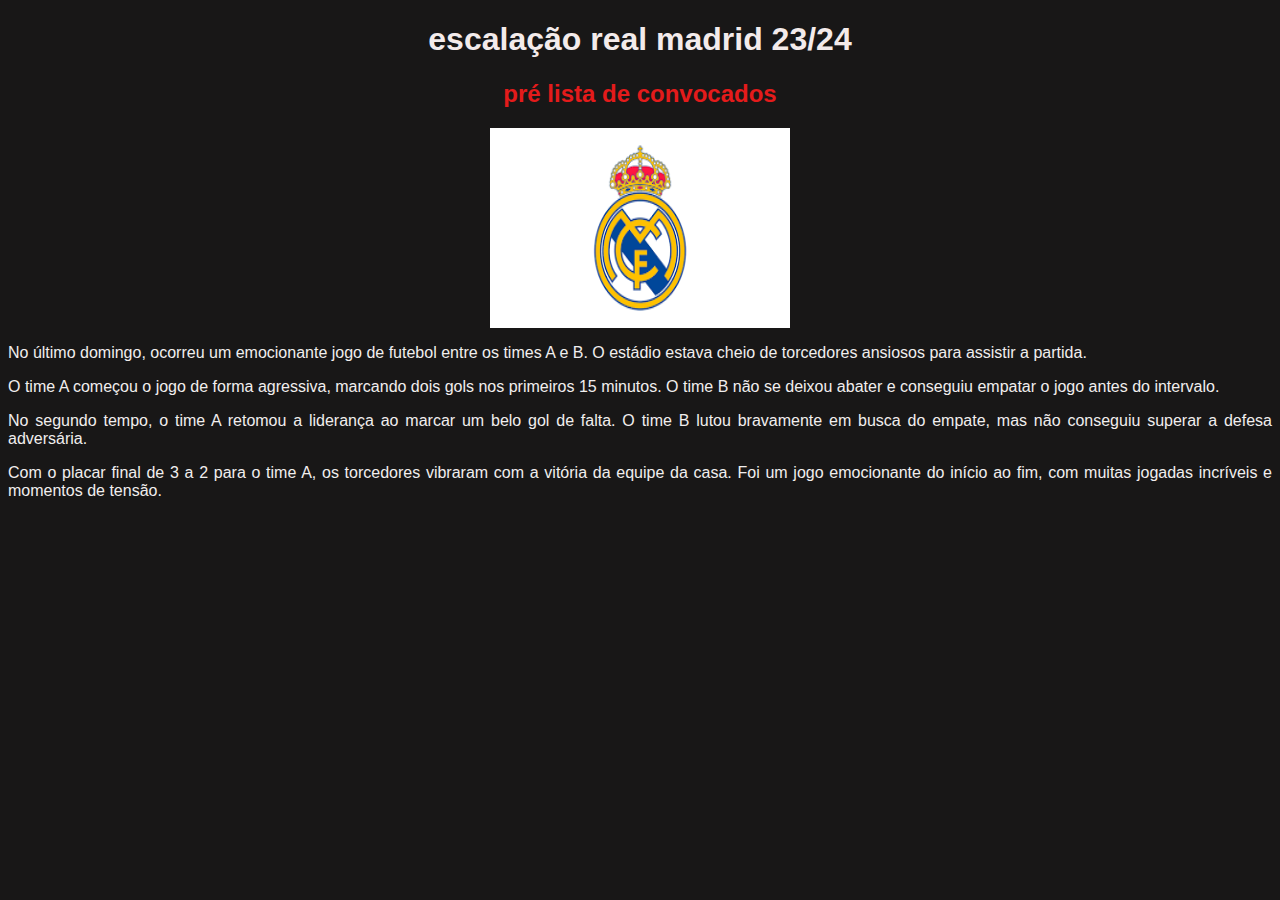
==== index.html @ 8d172e49 "projeto teste real" ====
<!DOCTYPE html>
<html>
<head>
  <title>Jogo de Futebol</title>
<link rel="stylesheet" href="style.css">
</head>
<body>
  <h1>escalação real madrid 23/24</h1>
  <h2>pré lista de convocados</h2>
  <img src="imagens/transferir.png" alt="Descrição da imagem" id="minha-imagem">

  <p>
    No último domingo, ocorreu um emocionante jogo de futebol entre os times A e B. O estádio estava cheio de torcedores ansiosos para assistir a partida.
  </p>

  <p>
    O time A começou o jogo de forma agressiva, marcando dois gols nos primeiros 15 minutos. O time B não se deixou abater e conseguiu empatar o jogo antes do intervalo.
  </p>

  <p>
    No segundo tempo, o time A retomou a liderança ao marcar um belo gol de falta. O time B lutou bravamente em busca do empate, mas não conseguiu superar a defesa adversária.
  </p>

  <p>
    Com o placar final de 3 a 2 para o time A, os torcedores vibraram com a vitória da equipe da casa. Foi um jogo emocionante do início ao fim, com muitas jogadas incríveis e momentos de tensão.
  </p>
</body>
</html>
---- style.css ----
body {
    background-color: #181717;
    font-family: Arial, sans-serif;
  }

  h1 {
    color: #f3ebeb;
    text-align: center;
  }
  h2 {
    color: #e41b1b;
    text-align: center;
  }
  #minha-imagem {
    width: 300px;
    height: 200px;
    background-color: lightgray;
    margin-top: 20px;
    align-items: center;
    justify-content: center;
    display: flex;
    margin: 0 auto;
  }

  p {
    color: #f1eeee;
    text-align: justify;
  }
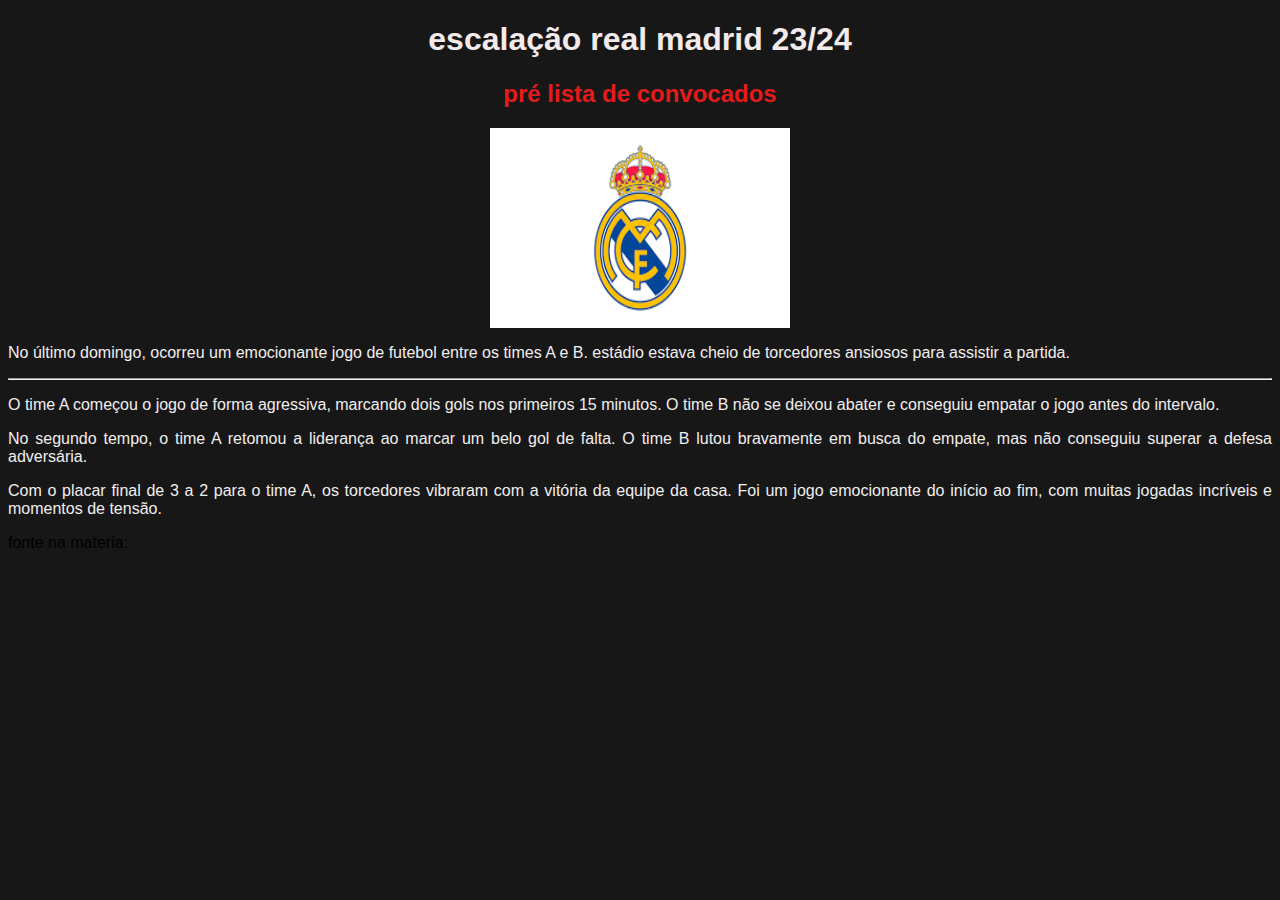
==== commit 71d1bf28: "atividadeFrontUm" ====
--- a/index.html
+++ b/index.html
@@ -10,8 +10,10 @@
   <img src="imagens/transferir.png" alt="Descrição da imagem" id="minha-imagem">
 
   <p>
-    No último domingo, ocorreu um emocionante jogo de futebol entre os times A e B. O estádio estava cheio de torcedores ansiosos para assistir a partida.
+    No último domingo, ocorreu um emocionante jogo de futebol entre os times A e B. estádio estava cheio de torcedores ansiosos para assistir a partida.
   </p>
+
+  <hr>
 
   <p>
     O time A começou o jogo de forma agressiva, marcando dois gols nos primeiros 15 minutos. O time B não se deixou abater e conseguiu empatar o jogo antes do intervalo.
@@ -24,5 +26,9 @@
   <p>
     Com o placar final de 3 a 2 para o time A, os torcedores vibraram com a vitória da equipe da casa. Foi um jogo emocionante do início ao fim, com muitas jogadas incríveis e momentos de tensão.
   </p>
+
+ <footer>
+    fonte na materia:
+ </footer>
 </body>
 </html>